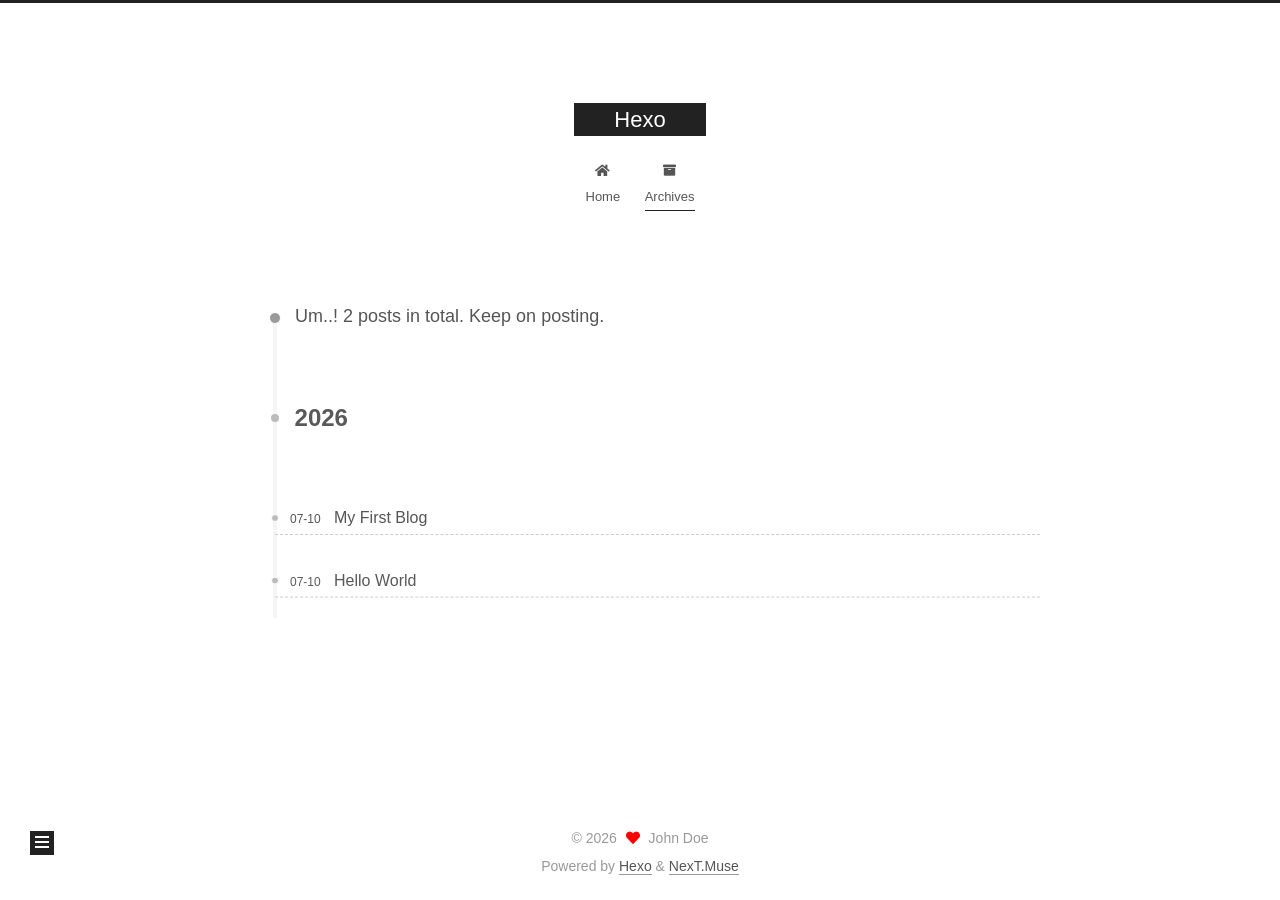
==== archives/index.html @ d8f63d4c "Site updated: 2026-07-10 16:21:48" ====
<!DOCTYPE html>
<html lang="en">
<head>
  <meta charset="UTF-8">
<meta name="viewport" content="width=device-width, initial-scale=1, maximum-scale=2">
<meta name="theme-color" content="#222">
<meta name="generator" content="Hexo 7.3.0">
  <link rel="apple-touch-icon" sizes="180x180" href="/images/apple-touch-icon-next.png">
  <link rel="icon" type="image/png" sizes="32x32" href="/images/favicon-32x32-next.png">
  <link rel="icon" type="image/png" sizes="16x16" href="/images/favicon-16x16-next.png">
  <link rel="mask-icon" href="/images/logo.svg" color="#222">

<link rel="stylesheet" href="/css/main.css">


<link rel="stylesheet" href="/lib/font-awesome/css/all.min.css">

<script id="hexo-configurations">
    var NexT = window.NexT || {};
    var CONFIG = {"hostname":"example.com","root":"/","scheme":"Muse","version":"7.8.0","exturl":false,"sidebar":{"position":"left","display":"post","padding":18,"offset":12,"onmobile":false},"copycode":{"enable":false,"show_result":false,"style":null},"back2top":{"enable":true,"sidebar":false,"scrollpercent":false},"bookmark":{"enable":false,"color":"#222","save":"auto"},"fancybox":false,"mediumzoom":false,"lazyload":false,"pangu":false,"comments":{"style":"tabs","active":null,"storage":true,"lazyload":false,"nav":null},"algolia":{"hits":{"per_page":10},"labels":{"input_placeholder":"Search for Posts","hits_empty":"We didn't find any results for the search: ${query}","hits_stats":"${hits} results found in ${time} ms"}},"localsearch":{"enable":false,"trigger":"auto","top_n_per_article":1,"unescape":false,"preload":false},"motion":{"enable":true,"async":false,"transition":{"post_block":"fadeIn","post_header":"slideDownIn","post_body":"slideDownIn","coll_header":"slideLeftIn","sidebar":"slideUpIn"}}};
  </script>

  <meta property="og:type" content="website">
<meta property="og:title" content="Hexo">
<meta property="og:url" content="http://example.com/archives/index.html">
<meta property="og:site_name" content="Hexo">
<meta property="og:locale" content="en_US">
<meta property="article:author" content="John Doe">
<meta name="twitter:card" content="summary">

<link rel="canonical" href="http://example.com/archives/">


<script id="page-configurations">
  // https://hexo.io/docs/variables.html
  CONFIG.page = {
    sidebar: "",
    isHome : false,
    isPost : false,
    lang   : 'en'
  };
</script>

  <title>Archive | Hexo</title>
  






  <noscript>
  <style>
  .use-motion .brand,
  .use-motion .menu-item,
  .sidebar-inner,
  .use-motion .post-block,
  .use-motion .pagination,
  .use-motion .comments,
  .use-motion .post-header,
  .use-motion .post-body,
  .use-motion .collection-header { opacity: initial; }

  .use-motion .site-title,
  .use-motion .site-subtitle {
    opacity: initial;
    top: initial;
  }

  .use-motion .logo-line-before i { left: initial; }
  .use-motion .logo-line-after i { right: initial; }
  </style>
</noscript>

</head>

<body itemscope itemtype="http://schema.org/WebPage">
  <div class="container use-motion">
    <div class="headband"></div>

    <header class="header" itemscope itemtype="http://schema.org/WPHeader">
      <div class="header-inner"><div class="site-brand-container">
  <div class="site-nav-toggle">
    <div class="toggle" aria-label="Toggle navigation bar">
      <span class="toggle-line toggle-line-first"></span>
      <span class="toggle-line toggle-line-middle"></span>
      <span class="toggle-line toggle-line-last"></span>
    </div>
  </div>

  <div class="site-meta">

    <a href="/" class="brand" rel="start">
      <span class="logo-line-before"><i></i></span>
      <h1 class="site-title">Hexo</h1>
      <span class="logo-line-after"><i></i></span>
    </a>
  </div>

  <div class="site-nav-right">
    <div class="toggle popup-trigger">
    </div>
  </div>
</div>




<nav class="site-nav">
  <ul id="menu" class="main-menu menu">
        <li class="menu-item menu-item-home">

    <a href="/" rel="section"><i class="fa fa-home fa-fw"></i>Home</a>

  </li>
        <li class="menu-item menu-item-archives">

    <a href="/archives/" rel="section"><i class="fa fa-archive fa-fw"></i>Archives</a>

  </li>
  </ul>
</nav>




</div>
    </header>

    
  <div class="back-to-top">
    <i class="fa fa-arrow-up"></i>
    <span>0%</span>
  </div>


    <main class="main">
      <div class="main-inner">
        <div class="content-wrap">
          

          <div class="content archive">
            

  
  
  
  <div class="post-block">
    <div class="posts-collapse">
      <div class="collection-title">
        <span class="collection-header">Um..! 2 posts in total. Keep on posting.</span>
      </div>

      
    <div class="collection-year">
      <span class="collection-header">2026</span>
    </div>

  <article itemscope itemtype="http://schema.org/Article">
    <header class="post-header">

      <div class="post-meta">
        <time itemprop="dateCreated"
              datetime="2026-07-10T14:31:11+08:00"
              content="2026-07-10">
          07-10
        </time>
      </div>

      <div class="post-title">
          <a class="post-title-link" href="/2026/07/10/%E6%88%91%E7%9A%84%E7%AC%AC%E4%B8%80%E7%AF%87%E5%8D%9A%E5%AE%A2/" itemprop="url">
            <span itemprop="name">My First Blog</span>
          </a>
      </div>

    </header>
  </article>

  <article itemscope itemtype="http://schema.org/Article">
    <header class="post-header">

      <div class="post-meta">
        <time itemprop="dateCreated"
              datetime="2026-07-10T14:24:10+08:00"
              content="2026-07-10">
          07-10
        </time>
      </div>

      <div class="post-title">
          <a class="post-title-link" href="/2026/07/10/hello-world/" itemprop="url">
            <span itemprop="name">Hello World</span>
          </a>
      </div>

    </header>
  </article>


    </div>
  </div>
  
  
  

  



          </div>
          

<script>
  window.addEventListener('tabs:register', () => {
    let { activeClass } = CONFIG.comments;
    if (CONFIG.comments.storage) {
      activeClass = localStorage.getItem('comments_active') || activeClass;
    }
    if (activeClass) {
      let activeTab = document.querySelector(`a[href="#comment-${activeClass}"]`);
      if (activeTab) {
        activeTab.click();
      }
    }
  });
  if (CONFIG.comments.storage) {
    window.addEventListener('tabs:click', event => {
      if (!event.target.matches('.tabs-comment .tab-content .tab-pane')) return;
      let commentClass = event.target.classList[1];
      localStorage.setItem('comments_active', commentClass);
    });
  }
</script>

        </div>
          
  
  <div class="toggle sidebar-toggle">
    <span class="toggle-line toggle-line-first"></span>
    <span class="toggle-line toggle-line-middle"></span>
    <span class="toggle-line toggle-line-last"></span>
  </div>

  <aside class="sidebar">
    <div class="sidebar-inner">

      <ul class="sidebar-nav motion-element">
        <li class="sidebar-nav-toc">
          Table of Contents
        </li>
        <li class="sidebar-nav-overview">
          Overview
        </li>
      </ul>

      <!--noindex-->
      <div class="post-toc-wrap sidebar-panel">
      </div>
      <!--/noindex-->

      <div class="site-overview-wrap sidebar-panel">
        <div class="site-author motion-element" itemprop="author" itemscope itemtype="http://schema.org/Person">
  <p class="site-author-name" itemprop="name">John Doe</p>
  <div class="site-description" itemprop="description"></div>
</div>
<div class="site-state-wrap motion-element">
  <nav class="site-state">
      <div class="site-state-item site-state-posts">
          <a href="/archives/">
        
          <span class="site-state-item-count">2</span>
          <span class="site-state-item-name">posts</span>
        </a>
      </div>
      <div class="site-state-item site-state-tags">
        <span class="site-state-item-count">1</span>
        <span class="site-state-item-name">tags</span>
      </div>
  </nav>
</div>



      </div>

    </div>
  </aside>
  <div id="sidebar-dimmer"></div>


      </div>
    </main>

    <footer class="footer">
      <div class="footer-inner">
        

        

<div class="copyright">
  
  &copy; 
  <span itemprop="copyrightYear">2026</span>
  <span class="with-love">
    <i class="fa fa-heart"></i>
  </span>
  <span class="author" itemprop="copyrightHolder">John Doe</span>
</div>
  <div class="powered-by">Powered by <a href="https://hexo.io/" class="theme-link" rel="noopener" target="_blank">Hexo</a> & <a href="https://muse.theme-next.org/" class="theme-link" rel="noopener" target="_blank">NexT.Muse</a>
  </div>

        








      </div>
    </footer>
  </div>

  
  <script src="/lib/anime.min.js"></script>
  <script src="/lib/velocity/velocity.min.js"></script>
  <script src="/lib/velocity/velocity.ui.min.js"></script>

<script src="/js/utils.js"></script>

<script src="/js/motion.js"></script>


<script src="/js/schemes/muse.js"></script>


<script src="/js/next-boot.js"></script>




  















  

  

</body>
</html>
---- css/main.css ----
:root {
  --body-bg-color: #fff;
  --content-bg-color: #fff;
  --card-bg-color: #f5f5f5;
  --text-color: #555;
  --blockquote-color: #666;
  --link-color: #555;
  --link-hover-color: #222;
  --brand-color: #fff;
  --brand-hover-color: #fff;
  --table-row-odd-bg-color: #f9f9f9;
  --table-row-hover-bg-color: #f5f5f5;
  --menu-item-bg-color: #f5f5f5;
  --btn-default-bg: #222;
  --btn-default-color: #fff;
  --btn-default-border-color: #222;
  --btn-default-hover-bg: #fff;
  --btn-default-hover-color: #222;
  --btn-default-hover-border-color: #222;
}
html {
  line-height: 1.15; /* 1 */
  -webkit-text-size-adjust: 100%; /* 2 */
}
body {
  margin: 0;
}
main {
  display: block;
}
h1 {
  font-size: 2em;
  margin: 0.67em 0;
}
hr {
  box-sizing: content-box; /* 1 */
  height: 0; /* 1 */
  overflow: visible; /* 2 */
}
pre {
  font-family: monospace, monospace; /* 1 */
  font-size: 1em; /* 2 */
}
a {
  background: transparent;
}
abbr[title] {
  border-bottom: none; /* 1 */
  text-decoration: underline; /* 2 */
  text-decoration: underline dotted; /* 2 */
}
b,
strong {
  font-weight: bolder;
}
code,
kbd,
samp {
  font-family: monospace, monospace; /* 1 */
  font-size: 1em; /* 2 */
}
small {
  font-size: 80%;
}
sub,
sup {
  font-size: 75%;
  line-height: 0;
  position: relative;
  vertical-align: baseline;
}
sub {
  bottom: -0.25em;
}
sup {
  top: -0.5em;
}
img {
  border-style: none;
}
button,
input,
optgroup,
select,
textarea {
  font-family: inherit; /* 1 */
  font-size: 100%; /* 1 */
  line-height: 1.15; /* 1 */
  margin: 0; /* 2 */
}
button,
input {
/* 1 */
  overflow: visible;
}
button,
select {
/* 1 */
  text-transform: none;
}
button,
[type='button'],
[type='reset'],
[type='submit'] {
  -webkit-appearance: button;
}
button::-moz-focus-inner,
[type='button']::-moz-focus-inner,
[type='reset']::-moz-focus-inner,
[type='submit']::-moz-focus-inner {
  border-style: none;
  padding: 0;
}
button:-moz-focusring,
[type='button']:-moz-focusring,
[type='reset']:-moz-focusring,
[type='submit']:-moz-focusring {
  outline: 1px dotted ButtonText;
}
fieldset {
  padding: 0.35em 0.75em 0.625em;
}
legend {
  box-sizing: border-box; /* 1 */
  color: inherit; /* 2 */
  display: table; /* 1 */
  max-width: 100%; /* 1 */
  padding: 0; /* 3 */
  white-space: normal; /* 1 */
}
progress {
  vertical-align: baseline;
}
textarea {
  overflow: auto;
}
[type='checkbox'],
[type='radio'] {
  box-sizing: border-box; /* 1 */
  padding: 0; /* 2 */
}
[type='number']::-webkit-inner-spin-button,
[type='number']::-webkit-outer-spin-button {
  height: auto;
}
[type='search'] {
  outline-offset: -2px; /* 2 */
  -webkit-appearance: textfield; /* 1 */
}
[type='search']::-webkit-search-decoration {
  -webkit-appearance: none;
}
::-webkit-file-upload-button {
  font: inherit; /* 2 */
  -webkit-appearance: button; /* 1 */
}
details {
  display: block;
}
summary {
  display: list-item;
}
template {
  display: none;
}
[hidden] {
  display: none;
}
::selection {
  background: #262a30;
  color: #eee;
}
html,
body {
  height: 100%;
}
body {
  background: var(--body-bg-color);
  color: var(--text-color);
  font-family: 'Lato', "PingFang SC", "Microsoft YaHei", sans-serif;
  font-size: 1em;
  line-height: 2;
}
@media (max-width: 991px) {
  body {
    padding-left: 0 !important;
    padding-right: 0 !important;
  }
}
h1,
h2,
h3,
h4,
h5,
h6 {
  font-family: 'Lato', "PingFang SC", "Microsoft YaHei", sans-serif;
  font-weight: bold;
  line-height: 1.5;
  margin: 20px 0 15px;
}
h1 {
  font-size: 1.5em;
}
h2 {
  font-size: 1.375em;
}
h3 {
  font-size: 1.25em;
}
h4 {
  font-size: 1.125em;
}
h5 {
  font-size: 1em;
}
h6 {
  font-size: 0.875em;
}
p {
  margin: 0 0 20px 0;
}
a,
span.exturl {
  border-bottom: 1px solid #999;
  color: var(--link-color);
  outline: 0;
  text-decoration: none;
  overflow-wrap: break-word;
  word-wrap: break-word;
  cursor: pointer;
}
a:hover,
span.exturl:hover {
  border-bottom-color: var(--link-hover-color);
  color: var(--link-hover-color);
}
iframe,
img,
video {
  display: block;
  margin-left: auto;
  margin-right: auto;
  max-width: 100%;
}
hr {
  background-image: repeating-linear-gradient(-45deg, #ddd, #ddd 4px, transparent 4px, transparent 8px);
  border: 0;
  height: 3px;
  margin: 40px 0;
}
blockquote {
  border-left: 4px solid #ddd;
  color: var(--blockquote-color);
  margin: 0;
  padding: 0 15px;
}
blockquote cite::before {
  content: '-';
  padding: 0 5px;
}
dt {
  font-weight: bold;
}
dd {
  margin: 0;
  padding: 0;
}
kbd {
  background-color: #f5f5f5;
  background-image: linear-gradient(#eee, #fff, #eee);
  border: 1px solid #ccc;
  border-radius: 0.2em;
  box-shadow: 0.1em 0.1em 0.2em rgba(0,0,0,0.1);
  color: #555;
  font-family: inherit;
  padding: 0.1em 0.3em;
  white-space: nowrap;
}
.table-container {
  overflow: auto;
}
table {
  border-collapse: collapse;
  border-spacing: 0;
  font-size: 0.875em;
  margin: 0 0 20px 0;
  width: 100%;
}
tbody tr:nth-of-type(odd) {
  background: var(--table-row-odd-bg-color);
}
tbody tr:hover {
  background: var(--table-row-hover-bg-color);
}
caption,
th,
td {
  font-weight: normal;
  padding: 8px;
  vertical-align: middle;
}
th,
td {
  border: 1px solid #ddd;
  border-bottom: 3px solid #ddd;
}
th {
  font-weight: 700;
  padding-bottom: 10px;
}
td {
  border-bottom-width: 1px;
}
.btn {
  background: var(--btn-default-bg);
  border: 2px solid var(--btn-default-border-color);
  border-radius: 0;
  color: var(--btn-default-color);
  display: inline-block;
  font-size: 0.875em;
  line-height: 2;
  padding: 0 20px;
  text-decoration: none;
  transition-property: background-color;
  transition-delay: 0s;
  transition-duration: 0.2s;
  transition-timing-function: ease-in-out;
}
.btn:hover {
  background: var(--btn-default-hover-bg);
  border-color: var(--btn-default-hover-border-color);
  color: var(--btn-default-hover-color);
}
.btn + .btn {
  margin: 0 0 8px 8px;
}
.btn .fa-fw {
  text-align: left;
  width: 1.285714285714286em;
}
.toggle {
  line-height: 0;
}
.toggle .toggle-line {
  background: #fff;
  display: inline-block;
  height: 2px;
  left: 0;
  position: relative;
  top: 0;
  transition: all 0.4s;
  vertical-align: top;
  width: 100%;
}
.toggle .toggle-line:not(:first-child) {
  margin-top: 3px;
}
.toggle.toggle-arrow .toggle-line-first {
  left: 50%;
  top: 2px;
  transform: rotate(45deg);
  width: 50%;
}
.toggle.toggle-arrow .toggle-line-middle {
  left: 2px;
  width: 90%;
}
.toggle.toggle-arrow .toggle-line-last {
  left: 50%;
  top: -2px;
  transform: rotate(-45deg);
  width: 50%;
}
.toggle.toggle-close .toggle-line-first {
  transform: rotate(-45deg);
  top: 5px;
}
.toggle.toggle-close .toggle-line-middle {
  opacity: 0;
}
.toggle.toggle-close .toggle-line-last {
  transform: rotate(45deg);
  top: -5px;
}
.highlight,
pre {
  background: #f7f7f7;
  color: #4d4d4c;
  line-height: 1.6;
  margin: 0 auto 20px;
}
pre,
code {
  font-family: consolas, Menlo, monospace, "PingFang SC", "Microsoft YaHei";
}
code {
  background: #eee;
  border-radius: 3px;
  color: #555;
  padding: 2px 4px;
  overflow-wrap: break-word;
  word-wrap: break-word;
}
.highlight *::selection {
  background: #d6d6d6;
}
.highlight pre {
  border: 0;
  margin: 0;
  padding: 10px 0;
}
.highlight table {
  border: 0;
  margin: 0;
  width: auto;
}
.highlight td {
  border: 0;
  padding: 0;
}
.highlight figcaption {
  background: #eff2f3;
  color: #4d4d4c;
  display: flex;
  font-size: 0.875em;
  justify-content: space-between;
  line-height: 1.2;
  padding: 0.5em;
}
.highlight figcaption a {
  color: #4d4d4c;
}
.highlight figcaption a:hover {
  border-bottom-color: #4d4d4c;
}
.highlight .gutter {
  -moz-user-select: none;
  -ms-user-select: none;
  -webkit-user-select: none;
  user-select: none;
}
.highlight .gutter pre {
  background: #eff2f3;
  color: #869194;
  padding-left: 10px;
  padding-right: 10px;
  text-align: right;
}
.highlight .code pre {
  background: #f7f7f7;
  padding-left: 10px;
  width: 100%;
}
.gist table {
  width: auto;
}
.gist table td {
  border: 0;
}
pre {
  overflow: auto;
  padding: 10px;
}
pre code {
  background: none;
  color: #4d4d4c;
  font-size: 0.875em;
  padding: 0;
  text-shadow: none;
}
pre .deletion {
  background: #fdd;
}
pre .addition {
  background: #dfd;
}
pre .meta {
  color: #eab700;
  -moz-user-select: none;
  -ms-user-select: none;
  -webkit-user-select: none;
  user-select: none;
}
pre .comment {
  color: #8e908c;
}
pre .variable,
pre .attribute,
pre .tag,
pre .name,
pre .regexp,
pre .ruby .constant,
pre .xml .tag .title,
pre .xml .pi,
pre .xml .doctype,
pre .html .doctype,
pre .css .id,
pre .css .class,
pre .css .pseudo {
  color: #c82829;
}
pre .number,
pre .preprocessor,
pre .built_in,
pre .builtin-name,
pre .literal,
pre .params,
pre .constant,
pre .command {
  color: #f5871f;
}
pre .ruby .class .title,
pre .css .rules .attribute,
pre .string,
pre .symbol,
pre .value,
pre .inheritance,
pre .header,
pre .ruby .symbol,
pre .xml .cdata,
pre .special,
pre .formula {
  color: #718c00;
}
pre .title,
pre .css .hexcolor {
  color: #3e999f;
}
pre .function,
pre .python .decorator,
pre .python .title,
pre .ruby .function .title,
pre .ruby .title .keyword,
pre .perl .sub,
pre .javascript .title,
pre .coffeescript .title {
  color: #4271ae;
}
pre .keyword,
pre .javascript .function {
  color: #8959a8;
}
.blockquote-center {
  border-left: none;
  margin: 40px 0;
  padding: 0;
  position: relative;
  text-align: center;
}
.blockquote-center .fa {
  display: block;
  opacity: 0.6;
  position: absolute;
  width: 100%;
}
.blockquote-center .fa-quote-left {
  border-top: 1px solid #ccc;
  text-align: left;
  top: -20px;
}
.blockquote-center .fa-quote-right {
  border-bottom: 1px solid #ccc;
  text-align: right;
  bottom: -20px;
}
.blockquote-center p,
.blockquote-center div {
  text-align: center;
}
.post-body .group-picture img {
  margin: 0 auto;
  padding: 0 3px;
}
.group-picture-row {
  margin-bottom: 6px;
  overflow: hidden;
}
.group-picture-column {
  float: left;
  margin-bottom: 10px;
}
.post-body .label {
  color: #555;
  display: inline;
  padding: 0 2px;
}
.post-body .label.default {
  background: #f0f0f0;
}
.post-body .label.primary {
  background: #efe6f7;
}
.post-body .label.info {
  background: #e5f2f8;
}
.post-body .label.success {
  background: #e7f4e9;
}
.post-body .label.warning {
  background: #fcf6e1;
}
.post-body .label.danger {
  background: #fae8eb;
}
.post-body .tabs {
  margin-bottom: 20px;
}
.post-body .tabs,
.tabs-comment {
  display: block;
  padding-top: 10px;
  position: relative;
}
.post-body .tabs ul.nav-tabs,
.tabs-comment ul.nav-tabs {
  display: flex;
  flex-wrap: wrap;
  margin: 0;
  margin-bottom: -1px;
  padding: 0;
}
@media (max-width: 413px) {
  .post-body .tabs ul.nav-tabs,
  .tabs-comment ul.nav-tabs {
    display: block;
    margin-bottom: 5px;
  }
}
.post-body .tabs ul.nav-tabs li.tab,
.tabs-comment ul.nav-tabs li.tab {
  border-bottom: 1px solid #ddd;
  border-left: 1px solid transparent;
  border-right: 1px solid transparent;
  border-top: 3px solid transparent;
  flex-grow: 1;
  list-style-type: none;
  border-radius: 0 0 0 0;
}
@media (max-width: 413px) {
  .post-body .tabs ul.nav-tabs li.tab,
  .tabs-comment ul.nav-tabs li.tab {
    border-bottom: 1px solid transparent;
    border-left: 3px solid transparent;
    border-right: 1px solid transparent;
    border-top: 1px solid transparent;
  }
}
@media (max-width: 413px) {
  .post-body .tabs ul.nav-tabs li.tab,
  .tabs-comment ul.nav-tabs li.tab {
    border-radius: 0;
  }
}
.post-body .tabs ul.nav-tabs li.tab a,
.tabs-comment ul.nav-tabs li.tab a {
  border-bottom: initial;
  display: block;
  line-height: 1.8;
  outline: 0;
  padding: 0.25em 0.75em;
  text-align: center;
  transition-delay: 0s;
  transition-duration: 0.2s;
  transition-timing-function: ease-out;
}
.post-body .tabs ul.nav-tabs li.tab a i,
.tabs-comment ul.nav-tabs li.tab a i {
  width: 1.285714285714286em;
}
.post-body .tabs ul.nav-tabs li.tab.active,
.tabs-comment ul.nav-tabs li.tab.active {
  border-bottom: 1px solid transparent;
  border-left: 1px solid #ddd;
  border-right: 1px solid #ddd;
  border-top: 3px solid #fc6423;
}
@media (max-width: 413px) {
  .post-body .tabs ul.nav-tabs li.tab.active,
  .tabs-comment ul.nav-tabs li.tab.active {
    border-bottom: 1px solid #ddd;
    border-left: 3px solid #fc6423;
    border-right: 1px solid #ddd;
    border-top: 1px solid #ddd;
  }
}
.post-body .tabs ul.nav-tabs li.tab.active a,
.tabs-comment ul.nav-tabs li.tab.active a {
  color: var(--link-color);
  cursor: default;
}
.post-body .tabs .tab-content .tab-pane,
.tabs-comment .tab-content .tab-pane {
  border: 1px solid #ddd;
  border-top: 0;
  padding: 20px 20px 0 20px;
  border-radius: 0;
}
.post-body .tabs .tab-content .tab-pane:not(.active),
.tabs-comment .tab-content .tab-pane:not(.active) {
  display: none;
}
.post-body .tabs .tab-content .tab-pane.active,
.tabs-comment .tab-content .tab-pane.active {
  display: block;
}
.post-body .tabs .tab-content .tab-pane.active:nth-of-type(1),
.tabs-comment .tab-content .tab-pane.active:nth-of-type(1) {
  border-radius: 0 0 0 0;
}
@media (max-width: 413px) {
  .post-body .tabs .tab-content .tab-pane.active:nth-of-type(1),
  .tabs-comment .tab-content .tab-pane.active:nth-of-type(1) {
    border-radius: 0;
  }
}
.post-body .note {
  border-radius: 3px;
  margin-bottom: 20px;
  padding: 1em;
  position: relative;
  border: 1px solid #eee;
  border-left-width: 5px;
}
.post-body .note h2,
.post-body .note h3,
.post-body .note h4,
.post-body .note h5,
.post-body .note h6 {
  margin-top: 0;
  border-bottom: initial;
  margin-bottom: 0;
  padding-top: 0;
}
.post-body .note p:first-child,
.post-body .note ul:first-child,
.post-body .note ol:first-child,
.post-body .note table:first-child,
.post-body .note pre:first-child,
.post-body .note blockquote:first-child,
.post-body .note img:first-child {
  margin-top: 0;
}
.post-body .note p:last-child,
.post-body .note ul:last-child,
.post-body .note ol:last-child,
.post-body .note table:last-child,
.post-body .note pre:last-child,
.post-body .note blockquote:last-child,
.post-body .note img:last-child {
  margin-bottom: 0;
}
.post-body .note.default {
  border-left-color: #777;
}
.post-body .note.default h2,
.post-body .note.default h3,
.post-body .note.default h4,
.post-body .note.default h5,
.post-body .note.default h6 {
  color: #777;
}
.post-body .note.primary {
  border-left-color: #6f42c1;
}
.post-body .note.primary h2,
.post-body .note.primary h3,
.post-body .note.primary h4,
.post-body .note.primary h5,
.post-body .note.primary h6 {
  color: #6f42c1;
}
.post-body .note.info {
  border-left-color: #428bca;
}
.post-body .note.info h2,
.post-body .note.info h3,
.post-body .note.info h4,
.post-body .note.info h5,
.post-body .note.info h6 {
  color: #428bca;
}
.post-body .note.success {
  border-left-color: #5cb85c;
}
.post-body .note.success h2,
.post-body .note.success h3,
.post-body .note.success h4,
.post-body .note.success h5,
.post-body .note.success h6 {
  color: #5cb85c;
}
.post-body .note.warning {
  border-left-color: #f0ad4e;
}
.post-body .note.warning h2,
.post-body .note.warning h3,
.post-body .note.warning h4,
.post-body .note.warning h5,
.post-body .note.warning h6 {
  color: #f0ad4e;
}
.post-body .note.danger {
  border-left-color: #d9534f;
}
.post-body .note.danger h2,
.post-body .note.danger h3,
.post-body .note.danger h4,
.post-body .note.danger h5,
.post-body .note.danger h6 {
  color: #d9534f;
}
.pagination .prev,
.pagination .next,
.pagination .page-number,
.pagination .space {
  display: inline-block;
  margin: 0 10px;
  padding: 0 11px;
  position: relative;
  top: -1px;
}
@media (max-width: 767px) {
  .pagination .prev,
  .pagination .next,
  .pagination .page-number,
  .pagination .space {
    margin: 0 5px;
  }
}
.pagination {
  border-top: 1px solid #eee;
  margin: 120px 0 0;
  text-align: center;
}
.pagination .prev,
.pagination .next,
.pagination .page-number {
  border-bottom: 0;
  border-top: 1px solid #eee;
  transition-property: border-color;
  transition-delay: 0s;
  transition-duration: 0.2s;
  transition-timing-function: ease-in-out;
}
.pagination .prev:hover,
.pagination .next:hover,
.pagination .page-number:hover {
  border-top-color: #222;
}
.pagination .space {
  margin: 0;
  padding: 0;
}
.pagination .prev {
  margin-left: 0;
}
.pagination .next {
  margin-right: 0;
}
.pagination .page-number.current {
  background: #ccc;
  border-top-color: #ccc;
  color: #fff;
}
@media (max-width: 767px) {
  .pagination {
    border-top: none;
  }
  .pagination .prev,
  .pagination .next,
  .pagination .page-number {
    border-bottom: 1px solid #eee;
    border-top: 0;
    margin-bottom: 10px;
    padding: 0 10px;
  }
  .pagination .prev:hover,
  .pagination .next:hover,
  .pagination .page-number:hover {
    border-bottom-color: #222;
  }
}
.comments {
  margin-top: 60px;
  overflow: hidden;
}
.comment-button-group {
  display: flex;
  flex-wrap: wrap-reverse;
  justify-content: center;
  margin: 1em 0;
}
.comment-button-group .comment-button {
  margin: 0.1em 0.2em;
}
.comment-button-group .comment-button.active {
  background: var(--btn-default-hover-bg);
  border-color: var(--btn-default-hover-border-color);
  color: var(--btn-default-hover-color);
}
.comment-position {
  display: none;
}
.comment-position.active {
  display: block;
}
.tabs-comment {
  background: var(--content-bg-color);
  margin-top: 4em;
  padding-top: 0;
}
.tabs-comment .comments {
  border: 0;
  box-shadow: none;
  margin-top: 0;
  padding-top: 0;
}
.container {
  min-height: 100%;
  position: relative;
}
.main-inner {
  margin: 0 auto;
  width: 700px;
}
@media (min-width: 1200px) {
  .main-inner {
    width: 800px;
  }
}
@media (min-width: 1600px) {
  .main-inner {
    width: 900px;
  }
}
@media (max-width: 767px) {
  .content-wrap {
    padding: 0 20px;
  }
}
.header {
  background: transparent;
}
.header-inner {
  margin: 0 auto;
  width: 700px;
}
@media (min-width: 1200px) {
  .header-inner {
    width: 800px;
  }
}
@media (min-width: 1600px) {
  .header-inner {
    width: 900px;
  }
}
.site-brand-container {
  display: flex;
  flex-shrink: 0;
  padding: 0 10px;
}
.headband {
  background: #222;
  height: 3px;
}
.site-meta {
  flex-grow: 1;
  text-align: center;
}
@media (max-width: 767px) {
  .site-meta {
    text-align: center;
  }
}
.brand {
  border-bottom: none;
  color: var(--brand-color);
  display: inline-block;
  line-height: 1.375em;
  padding: 0 40px;
  position: relative;
}
.brand:hover {
  color: var(--brand-hover-color);
}
.site-title {
  font-family: 'Lato', "PingFang SC", "Microsoft YaHei", sans-serif;
  font-size: 1.375em;
  font-weight: normal;
  margin: 0;
}
.site-subtitle {
  color: #999;
  font-size: 0.8125em;
  margin: 10px 0;
}
.use-motion .brand {
  opacity: 0;
}
.use-motion .site-title,
.use-motion .site-subtitle,
.use-motion .custom-logo-image {
  opacity: 0;
  position: relative;
  top: -10px;
}
.site-nav-toggle,
.site-nav-right {
  display: none;
}
@media (max-width: 767px) {
  .site-nav-toggle,
  .site-nav-right {
    display: flex;
    flex-direction: column;
    justify-content: center;
  }
}
.site-nav-toggle .toggle,
.site-nav-right .toggle {
  color: var(--text-color);
  padding: 10px;
  width: 22px;
}
.site-nav-toggle .toggle .toggle-line,
.site-nav-right .toggle .toggle-line {
  background: var(--text-color);
  border-radius: 1px;
}
.site-nav {
  display: block;
}
@media (max-width: 767px) {
  .site-nav {
    clear: both;
    display: none;
  }
}
.site-nav.site-nav-on {
  display: block;
}
.menu {
  margin-top: 20px;
  padding-left: 0;
  text-align: center;
}
.menu-item {
  display: inline-block;
  list-style: none;
  margin: 0 10px;
}
@media (max-width: 767px) {
  .menu-item {
    display: block;
    margin-top: 10px;
  }
  .menu-item.menu-item-search {
    display: none;
  }
}
.menu-item a,
.menu-item span.exturl {
  border-bottom: 0;
  display: block;
  font-size: 0.8125em;
  transition-property: border-color;
  transition-delay: 0s;
  transition-duration: 0.2s;
  transition-timing-function: ease-in-out;
}
@media (hover: none) {
  .menu-item a:hover,
  .menu-item span.exturl:hover {
    border-bottom-color: transparent !important;
  }
}
.menu-item .fa,
.menu-item .fab,
.menu-item .far,
.menu-item .fas {
  margin-right: 8px;
}
.menu-item .badge {
  display: inline-block;
  font-weight: bold;
  line-height: 1;
  margin-left: 0.35em;
  margin-top: 0.35em;
  text-align: center;
  white-space: nowrap;
}
@media (max-width: 767px) {
  .menu-item .badge {
    float: right;
    margin-left: 0;
  }
}
.menu-item-active a,
.menu .menu-item a:hover,
.menu .menu-item span.exturl:hover {
  background: var(--menu-item-bg-color);
}
.use-motion .menu-item {
  opacity: 0;
}
.sidebar {
  background: #222;
  bottom: 0;
  box-shadow: inset 0 2px 6px #000;
  position: fixed;
  top: 0;
}
@media (max-width: 991px) {
  .sidebar {
    display: none;
  }
}
.sidebar-inner {
  color: #999;
  padding: 18px 10px;
  text-align: center;
}
.cc-license {
  margin-top: 10px;
  text-align: center;
}
.cc-license .cc-opacity {
  border-bottom: none;
  opacity: 0.7;
}
.cc-license .cc-opacity:hover {
  opacity: 0.9;
}
.cc-license img {
  display: inline-block;
}
.site-author-image {
  border: 2px solid #333;
  display: block;
  margin: 0 auto;
  max-width: 96px;
  padding: 2px;
}
.site-author-name {
  color: #f5f5f5;
  font-weight: normal;
  margin: 5px 0 0;
  text-align: center;
}
.site-description {
  color: #999;
  font-size: 1em;
  margin-top: 5px;
  text-align: center;
}
.links-of-author {
  margin-top: 15px;
}
.links-of-author a,
.links-of-author span.exturl {
  border-bottom-color: #555;
  display: inline-block;
  font-size: 0.8125em;
  margin-bottom: 10px;
  margin-right: 10px;
  vertical-align: middle;
}
.links-of-author a::before,
.links-of-author span.exturl::before {
  background: #acffdd;
  border-radius: 50%;
  content: ' ';
  display: inline-block;
  height: 4px;
  margin-right: 3px;
  vertical-align: middle;
  width: 4px;
}
.sidebar-button {
  margin-top: 15px;
}
.sidebar-button a {
  border: 1px solid #fc6423;
  border-radius: 4px;
  color: #fc6423;
  display: inline-block;
  padding: 0 15px;
}
.sidebar-button a .fa,
.sidebar-button a .fab,
.sidebar-button a .far,
.sidebar-button a .fas {
  margin-right: 5px;
}
.sidebar-button a:hover {
  background: #fc6423;
  border: 1px solid #fc6423;
  color: #fff;
}
.sidebar-button a:hover .fa,
.sidebar-button a:hover .fab,
.sidebar-button a:hover .far,
.sidebar-button a:hover .fas {
  color: #fff;
}
.links-of-blogroll {
  font-size: 0.8125em;
  margin-top: 10px;
}
.links-of-blogroll-title {
  font-size: 0.875em;
  font-weight: 600;
  margin-top: 0;
}
.links-of-blogroll-list {
  list-style: none;
  margin: 0;
  padding: 0;
}
#sidebar-dimmer {
  display: none;
}
@media (max-width: 767px) {
  #sidebar-dimmer {
    background: #000;
    display: block;
    height: 100%;
    left: 100%;
    opacity: 0;
    position: fixed;
    top: 0;
    width: 100%;
    z-index: 1100;
  }
  .sidebar-active + #sidebar-dimmer {
    opacity: 0.7;
    transform: translateX(-100%);
    transition: opacity 0.5s;
  }
}
.sidebar-nav {
  margin: 0;
  padding-bottom: 20px;
  padding-left: 0;
}
.sidebar-nav li {
  border-bottom: 1px solid transparent;
  color: #666;
  cursor: pointer;
  display: inline-block;
  font-size: 0.875em;
}
.sidebar-nav li.sidebar-nav-overview {
  margin-left: 10px;
}
.sidebar-nav li:hover {
  color: #f5f5f5;
}
.sidebar-nav .sidebar-nav-active {
  border-bottom-color: #87daff;
  color: #87daff;
}
.sidebar-nav .sidebar-nav-active:hover {
  color: #87daff;
}
.sidebar-panel {
  display: none;
  overflow-x: hidden;
  overflow-y: auto;
}
.sidebar-panel-active {
  display: block;
}
.sidebar-toggle {
  background: #222;
  bottom: 45px;
  cursor: pointer;
  height: 14px;
  left: 30px;
  padding: 5px;
  position: fixed;
  width: 14px;
  z-index: 1300;
}
@media (max-width: 991px) {
  .sidebar-toggle {
    left: 20px;
    opacity: 0.8;
    display: none;
  }
}
.sidebar-toggle:hover .toggle-line {
  background: #87daff;
}
.post-toc {
  font-size: 0.875em;
}
.post-toc ol {
  list-style: none;
  margin: 0;
  padding: 0 2px 5px 10px;
  text-align: left;
}
.post-toc ol > ol {
  padding-left: 0;
}
.post-toc ol a {
  transition-property: all;
  transition-delay: 0s;
  transition-duration: 0.2s;
  transition-timing-function: ease-in-out;
}
.post-toc .nav-item {
  line-height: 1.8;
  overflow: hidden;
  text-overflow: ellipsis;
  white-space: nowrap;
}
.post-toc .nav .nav-child {
  display: none;
}
.post-toc .nav .active > .nav-child {
  display: block;
}
.post-toc .nav .active-current > .nav-child {
  display: block;
}
.post-toc .nav .active-current > .nav-child > .nav-item {
  display: block;
}
.post-toc .nav .active > a {
  border-bottom-color: #87daff;
  color: #87daff;
}
.post-toc .nav .active-current > a {
  color: #87daff;
}
.post-toc .nav .active-current > a:hover {
  color: #87daff;
}
.site-state {
  display: flex;
  justify-content: center;
  line-height: 1.4;
  margin-top: 10px;
  overflow: hidden;
  text-align: center;
  white-space: nowrap;
}
.site-state-item {
  padding: 0 15px;
}
.site-state-item:not(:first-child) {
  border-left: 1px solid #333;
}
.site-state-item a {
  border-bottom: none;
}
.site-state-item-count {
  display: block;
  font-size: 1.25em;
  font-weight: 600;
  text-align: center;
}
.site-state-item-name {
  color: inherit;
  font-size: 0.875em;
}
.footer {
  color: #999;
  font-size: 0.875em;
  padding: 20px 0;
}
.footer.footer-fixed {
  bottom: 0;
  left: 0;
  position: absolute;
  right: 0;
}
.footer-inner {
  box-sizing: border-box;
  margin: 0 auto;
  text-align: center;
  width: 700px;
}
@media (min-width: 1200px) {
  .footer-inner {
    width: 800px;
  }
}
@media (min-width: 1600px) {
  .footer-inner {
    width: 900px;
  }
}
.languages {
  display: inline-block;
  font-size: 1.125em;
  position: relative;
}
.languages .lang-select-label span {
  margin: 0 0.5em;
}
.languages .lang-select {
  height: 100%;
  left: 0;
  opacity: 0;
  position: absolute;
  top: 0;
  width: 100%;
}
.with-love {
  color: #ff0000;
  display: inline-block;
  margin: 0 5px;
}
.powered-by,
.theme-info {
  display: inline-block;
}
@-moz-keyframes iconAnimate {
  0%, 100% {
    transform: scale(1);
  }
  10%, 30% {
    transform: scale(0.9);
  }
  20%, 40%, 60%, 80% {
    transform: scale(1.1);
  }
  50%, 70% {
    transform: scale(1.1);
  }
}
@-webkit-keyframes iconAnimate {
  0%, 100% {
    transform: scale(1);
  }
  10%, 30% {
    transform: scale(0.9);
  }
  20%, 40%, 60%, 80% {
    transform: scale(1.1);
  }
  50%, 70% {
    transform: scale(1.1);
  }
}
@-o-keyframes iconAnimate {
  0%, 100% {
    transform: scale(1);
  }
  10%, 30% {
    transform: scale(0.9);
  }
  20%, 40%, 60%, 80% {
    transform: scale(1.1);
  }
  50%, 70% {
    transform: scale(1.1);
  }
}
@keyframes iconAnimate {
  0%, 100% {
    transform: scale(1);
  }
  10%, 30% {
    transform: scale(0.9);
  }
  20%, 40%, 60%, 80% {
    transform: scale(1.1);
  }
  50%, 70% {
    transform: scale(1.1);
  }
}
.back-to-top {
  font-size: 12px;
  text-align: center;
  transition-delay: 0s;
  transition-duration: 0.2s;
  transition-timing-function: ease-in-out;
}
.back-to-top {
  background: #222;
  bottom: -100px;
  box-sizing: border-box;
  color: #fff;
  cursor: pointer;
  left: 30px;
  opacity: 1;
  padding: 0 6px;
  position: fixed;
  transition-property: bottom;
  z-index: 1300;
  width: 24px;
}
.back-to-top span {
  display: none;
}
.back-to-top:hover {
  color: #87daff;
}
.back-to-top.back-to-top-on {
  bottom: 19px;
}
@media (max-width: 991px) {
  .back-to-top {
    left: 20px;
    opacity: 0.8;
  }
}
.post-body {
  font-family: 'Lato', "PingFang SC", "Microsoft YaHei", sans-serif;
  overflow-wrap: break-word;
  word-wrap: break-word;
}
@media (min-width: 1200px) {
  .post-body {
    font-size: 1.125em;
  }
}
.post-body .exturl .fa {
  font-size: 0.875em;
  margin-left: 4px;
}
.post-body .image-caption,
.post-body .figure .caption {
  color: #999;
  font-size: 0.875em;
  font-weight: bold;
  line-height: 1;
  margin: -20px auto 15px;
  text-align: center;
}
.post-sticky-flag {
  display: inline-block;
  transform: rotate(30deg);
}
.post-button {
  margin-top: 40px;
  text-align: center;
}
.use-motion .post-block,
.use-motion .pagination,
.use-motion .comments {
  opacity: 0;
}
.use-motion .post-header {
  opacity: 0;
}
.use-motion .post-body {
  opacity: 0;
}
.use-motion .collection-header {
  opacity: 0;
}
.posts-collapse {
  margin-left: 35px;
  position: relative;
}
@media (max-width: 767px) {
  .posts-collapse {
    margin-left: 0px;
    margin-right: 0px;
  }
}
.posts-collapse .collection-title {
  font-size: 1.125em;
  position: relative;
}
.posts-collapse .collection-title::before {
  background: #999;
  border: 1px solid #fff;
  border-radius: 50%;
  content: ' ';
  height: 10px;
  left: 0;
  margin-left: -6px;
  margin-top: -4px;
  position: absolute;
  top: 50%;
  width: 10px;
}
.posts-collapse .collection-year {
  font-size: 1.5em;
  font-weight: bold;
  margin: 60px 0;
  position: relative;
}
.posts-collapse .collection-year::before {
  background: #bbb;
  border-radius: 50%;
  content: ' ';
  height: 8px;
  left: 0;
  margin-left: -4px;
  margin-top: -4px;
  position: absolute;
  top: 50%;
  width: 8px;
}
.posts-collapse .collection-header {
  display: block;
  margin: 0 0 0 20px;
}
.posts-collapse .collection-header small {
  color: #bbb;
  margin-left: 5px;
}
.posts-collapse .post-header {
  border-bottom: 1px dashed #ccc;
  margin: 30px 0;
  padding-left: 15px;
  position: relative;
  transition-property: border;
  transition-delay: 0s;
  transition-duration: 0.2s;
  transition-timing-function: ease-in-out;
}
.posts-collapse .post-header::before {
  background: #bbb;
  border: 1px solid #fff;
  border-radius: 50%;
  content: ' ';
  height: 6px;
  left: 0;
  margin-left: -4px;
  position: absolute;
  top: 0.75em;
  transition-property: background;
  width: 6px;
  transition-delay: 0s;
  transition-duration: 0.2s;
  transition-timing-function: ease-in-out;
}
.posts-collapse .post-header:hover {
  border-bottom-color: #666;
}
.posts-collapse .post-header:hover::before {
  background: #222;
}
.posts-collapse .post-meta {
  display: inline;
  font-size: 0.75em;
  margin-right: 10px;
}
.posts-collapse .post-title {
  display: inline;
}
.posts-collapse .post-title a,
.posts-collapse .post-title span.exturl {
  border-bottom: none;
  color: var(--link-color);
}
.posts-collapse .post-title .fa-external-link-alt {
  font-size: 0.875em;
  margin-left: 5px;
}
.posts-collapse::before {
  background: #f5f5f5;
  content: ' ';
  height: 100%;
  left: 0;
  margin-left: -2px;
  position: absolute;
  top: 1.25em;
  width: 4px;
}
.post-eof {
  background: #ccc;
  height: 1px;
  margin: 80px auto 60px;
  text-align: center;
  width: 8%;
}
.post-block:last-of-type .post-eof {
  display: none;
}
.content {
  padding-top: 40px;
}
@media (min-width: 992px) {
  .post-body {
    text-align: justify;
  }
}
@media (max-width: 991px) {
  .post-body {
    text-align: justify;
  }
}
.post-body h1,
.post-body h2,
.post-body h3,
.post-body h4,
.post-body h5,
.post-body h6 {
  padding-top: 10px;
}
.post-body h1 .header-anchor,
.post-body h2 .header-anchor,
.post-body h3 .header-anchor,
.post-body h4 .header-anchor,
.post-body h5 .header-anchor,
.post-body h6 .header-anchor {
  border-bottom-style: none;
  color: #ccc;
  float: right;
  margin-left: 10px;
  visibility: hidden;
}
.post-body h1 .header-anchor:hover,
.post-body h2 .header-anchor:hover,
.post-body h3 .header-anchor:hover,
.post-body h4 .header-anchor:hover,
.post-body h5 .header-anchor:hover,
.post-body h6 .header-anchor:hover {
  color: inherit;
}
.post-body h1:hover .header-anchor,
.post-body h2:hover .header-anchor,
.post-body h3:hover .header-anchor,
.post-body h4:hover .header-anchor,
.post-body h5:hover .header-anchor,
.post-body h6:hover .header-anchor {
  visibility: visible;
}
.post-body iframe,
.post-body img,
.post-body video {
  margin-bottom: 20px;
}
.post-body .video-container {
  height: 0;
  margin-bottom: 20px;
  overflow: hidden;
  padding-top: 75%;
  position: relative;
  width: 100%;
}
.post-body .video-container iframe,
.post-body .video-container object,
.post-body .video-container embed {
  height: 100%;
  left: 0;
  margin: 0;
  position: absolute;
  top: 0;
  width: 100%;
}
.post-gallery {
  align-items: center;
  display: grid;
  grid-gap: 10px;
  grid-template-columns: 1fr 1fr 1fr;
  margin-bottom: 20px;
}
@media (max-width: 767px) {
  .post-gallery {
    grid-template-columns: 1fr 1fr;
  }
}
.post-gallery a {
  border: 0;
}
.post-gallery img {
  margin: 0;
}
.posts-expand .post-header {
  font-size: 1.125em;
}
.posts-expand .post-title {
  font-size: 1.5em;
  font-weight: normal;
  margin: initial;
  text-align: center;
  overflow-wrap: break-word;
  word-wrap: break-word;
}
.posts-expand .post-title-link {
  border-bottom: none;
  color: var(--link-color);
  display: inline-block;
  position: relative;
  vertical-align: top;
}
.posts-expand .post-title-link::before {
  background: var(--link-color);
  bottom: 0;
  content: '';
  height: 2px;
  left: 0;
  position: absolute;
  transform: scaleX(0);
  visibility: hidden;
  width: 100%;
  transition-delay: 0s;
  transition-duration: 0.2s;
  transition-timing-function: ease-in-out;
}
.posts-expand .post-title-link:hover::before {
  transform: scaleX(1);
  visibility: visible;
}
.posts-expand .post-title-link .fa-external-link-alt {
  font-size: 0.875em;
  margin-left: 5px;
}
.posts-expand .post-meta {
  color: #999;
  font-family: 'Lato', "PingFang SC", "Microsoft YaHei", sans-serif;
  font-size: 0.75em;
  margin: 3px 0 60px 0;
  text-align: center;
}
.posts-expand .post-meta .post-description {
  font-size: 0.875em;
  margin-top: 2px;
}
.posts-expand .post-meta time {
  border-bottom: 1px dashed #999;
  cursor: pointer;
}
.post-meta .post-meta-item + .post-meta-item::before {
  content: '|';
  margin: 0 0.5em;
}
.post-meta-divider {
  margin: 0 0.5em;
}
.post-meta-item-icon {
  margin-right: 3px;
}
@media (max-width: 991px) {
  .post-meta-item-icon {
    display: inline-block;
  }
}
@media (max-width: 991px) {
  .post-meta-item-text {
    display: none;
  }
}
.post-nav {
  border-top: 1px solid #eee;
  display: flex;
  justify-content: space-between;
  margin-top: 15px;
  padding: 10px 5px 0;
}
.post-nav-item {
  flex: 1;
}
.post-nav-item a {
  border-bottom: none;
  display: block;
  font-size: 0.875em;
  line-height: 1.6;
  position: relative;
}
.post-nav-item a:active {
  top: 2px;
}
.post-nav-item .fa {
  font-size: 0.75em;
}
.post-nav-item:first-child {
  margin-right: 15px;
}
.post-nav-item:first-child .fa {
  margin-right: 5px;
}
.post-nav-item:last-child {
  margin-left: 15px;
  text-align: right;
}
.post-nav-item:last-child .fa {
  margin-left: 5px;
}
.rtl.post-body p,
.rtl.post-body a,
.rtl.post-body h1,
.rtl.post-body h2,
.rtl.post-body h3,
.rtl.post-body h4,
.rtl.post-body h5,
.rtl.post-body h6,
.rtl.post-body li,
.rtl.post-body ul,
.rtl.post-body ol {
  direction: rtl;
  font-family: UKIJ Ekran;
}
.rtl.post-title {
  font-family: UKIJ Ekran;
}
.post-tags {
  margin-top: 40px;
  text-align: center;
}
.post-tags a {
  display: inline-block;
  font-size: 0.8125em;
}
.post-tags a:not(:last-child) {
  margin-right: 10px;
}
.post-widgets {
  border-top: 1px solid #eee;
  margin-top: 15px;
  text-align: center;
}
.wp_rating {
  height: 20px;
  line-height: 20px;
  margin-top: 10px;
  padding-top: 6px;
  text-align: center;
}
.social-like {
  display: flex;
  font-size: 0.875em;
  justify-content: center;
  text-align: center;
}
.reward-container {
  margin: 20px auto;
  padding: 10px 0;
  text-align: center;
  width: 90%;
}
.reward-container button {
  background: transparent;
  border: 1px solid #fc6423;
  border-radius: 0;
  color: #fc6423;
  cursor: pointer;
  line-height: 2;
  outline: 0;
  padding: 0 15px;
  vertical-align: text-top;
}
.reward-container button:hover {
  background: #fc6423;
  border: 1px solid transparent;
  color: #fa9366;
}
#qr {
  padding-top: 20px;
}
#qr a {
  border: 0;
}
#qr img {
  display: inline-block;
  margin: 0.8em 2em 0 2em;
  max-width: 100%;
  width: 180px;
}
#qr p {
  text-align: center;
}
.category-all-page .category-all-title {
  text-align: center;
}
.category-all-page .category-all {
  margin-top: 20px;
}
.category-all-page .category-list {
  list-style: none;
  margin: 0;
  padding: 0;
}
.category-all-page .category-list-item {
  margin: 5px 10px;
}
.category-all-page .category-list-count {
  color: #bbb;
}
.category-all-page .category-list-count::before {
  content: ' (';
  display: inline;
}
.category-all-page .category-list-count::after {
  content: ') ';
  display: inline;
}
.category-all-page .category-list-child {
  padding-left: 10px;
}
.event-list {
  padding: 0;
}
.event-list hr {
  background: #222;
  margin: 20px 0 45px 0;
}
.event-list hr::after {
  background: #222;
  color: #fff;
  content: 'NOW';
  display: inline-block;
  font-weight: bold;
  padding: 0 5px;
  text-align: right;
}
.event-list .event {
  background: #222;
  margin: 20px 0;
  min-height: 40px;
  padding: 15px 0 15px 10px;
}
.event-list .event .event-summary {
  color: #fff;
  margin: 0;
  padding-bottom: 3px;
}
.event-list .event .event-summary::before {
  animation: dot-flash 1s alternate infinite ease-in-out;
  color: #fff;
  content: '\f111';
  display: inline-block;
  font-size: 10px;
  margin-right: 25px;
  vertical-align: middle;
  font-family: 'Font Awesome 5 Free';
  font-weight: 900;
}
.event-list .event .event-relative-time {
  color: #bbb;
  display: inline-block;
  font-size: 12px;
  font-weight: normal;
  padding-left: 12px;
}
.event-list .event .event-details {
  color: #fff;
  display: block;
  line-height: 18px;
  margin-left: 56px;
  padding-bottom: 6px;
  padding-top: 3px;
  text-indent: -24px;
}
.event-list .event .event-details::before {
  color: #fff;
  display: inline-block;
  margin-right: 9px;
  text-align: center;
  text-indent: 0;
  width: 14px;
  font-family: 'Font Awesome 5 Free';
  font-weight: 900;
}
.event-list .event .event-details.event-location::before {
  content: '\f041';
}
.event-list .event .event-details.event-duration::before {
  content: '\f017';
}
.event-list .event-past {
  background: #f5f5f5;
}
.event-list .event-past .event-summary,
.event-list .event-past .event-details {
  color: #bbb;
  opacity: 0.9;
}
.event-list .event-past .event-summary::before,
.event-list .event-past .event-details::before {
  animation: none;
  color: #bbb;
}
@-moz-keyframes dot-flash {
  from {
    opacity: 1;
    transform: scale(1);
  }
  to {
    opacity: 0;
    transform: scale(0.8);
  }
}
@-webkit-keyframes dot-flash {
  from {
    opacity: 1;
    transform: scale(1);
  }
  to {
    opacity: 0;
    transform: scale(0.8);
  }
}
@-o-keyframes dot-flash {
  from {
    opacity: 1;
    transform: scale(1);
  }
  to {
    opacity: 0;
    transform: scale(0.8);
  }
}
@keyframes dot-flash {
  from {
    opacity: 1;
    transform: scale(1);
  }
  to {
    opacity: 0;
    transform: scale(0.8);
  }
}
ul.breadcrumb {
  font-size: 0.75em;
  list-style: none;
  margin: 1em 0;
  padding: 0 2em;
  text-align: center;
}
ul.breadcrumb li {
  display: inline;
}
ul.breadcrumb li + li::before {
  content: '/\00a0';
  font-weight: normal;
  padding: 0.5em;
}
ul.breadcrumb li + li:last-child {
  font-weight: bold;
}
.tag-cloud {
  text-align: center;
}
.tag-cloud a {
  display: inline-block;
  margin: 10px;
}
.tag-cloud a:hover {
  color: var(--link-hover-color) !important;
}
@media (max-width: 767px) {
  .header-inner,
  .main-inner,
  .footer-inner {
    width: auto;
  }
}
.header-inner {
  padding-top: 100px;
}
@media (max-width: 767px) {
  .header-inner {
    padding-top: 50px;
  }
}
.main-inner {
  padding-bottom: 60px;
}
.content {
  padding-top: 70px;
}
@media (max-width: 767px) {
  .content {
    padding-top: 35px;
  }
}
embed {
  display: block;
  margin: 0 auto 25px auto;
}
.custom-logo .site-meta-headline {
  text-align: center;
}
.custom-logo .site-title {
  color: #222;
  margin: 10px auto 0;
}
.custom-logo .site-title a {
  border: 0;
}
.custom-logo-image {
  background: #fff;
  margin: 0 auto;
  max-width: 150px;
  padding: 5px;
}
.brand {
  background: var(--btn-default-bg);
}
@media (max-width: 767px) {
  .site-nav {
    border-bottom: 1px solid #ddd;
    border-top: 1px solid #ddd;
    left: 0;
    margin: 0;
    padding: 0;
    width: 100%;
  }
}
@media (max-width: 767px) {
  .menu {
    text-align: left;
  }
}
.menu-item-active a,
.menu .menu-item a:hover,
.menu .menu-item span.exturl:hover {
  background: transparent;
  border-bottom: 1px solid var(--link-hover-color) !important;
}
@media (max-width: 767px) {
  .menu-item-active a,
  .menu .menu-item a:hover,
  .menu .menu-item span.exturl:hover {
    border-bottom: 1px dotted #ddd !important;
  }
}
@media (max-width: 767px) {
  .menu .menu-item {
    margin: 0 10px;
  }
}
.menu .menu-item a,
.menu .menu-item span.exturl {
  border-bottom: 1px solid transparent;
}
@media (max-width: 767px) {
  .menu .menu-item a,
  .menu .menu-item span.exturl {
    padding: 5px 10px;
  }
}
@media (min-width: 768px) {
  .menu .menu-item .fa,
  .menu .menu-item .fab,
  .menu .menu-item .far,
  .menu .menu-item .fas {
    display: block;
    line-height: 2;
    margin-right: 0;
    width: 100%;
  }
}
.menu .menu-item .badge {
  background: #eee;
  padding: 1px 4px;
}
.sub-menu {
  margin: 10px 0;
}
.sub-menu .menu-item {
  display: inline-block;
}
.sidebar {
  left: -320px;
}
.sidebar.sidebar-active {
  left: 0;
}
.sidebar {
  width: 320px;
  z-index: 1200;
  transition-delay: 0s;
  transition-duration: 0.2s;
  transition-timing-function: ease-out;
}
.sidebar a,
.sidebar span.exturl {
  border-bottom-color: #555;
  color: #999;
}
.sidebar a:hover,
.sidebar span.exturl:hover {
  border-bottom-color: #eee;
  color: #eee;
}
.links-of-blogroll-item {
  padding: 2px 10px;
}
.links-of-blogroll-item a,
.links-of-blogroll-item span.exturl {
  box-sizing: border-box;
  display: inline-block;
  max-width: 280px;
  overflow: hidden;
  text-overflow: ellipsis;
  white-space: nowrap;
}
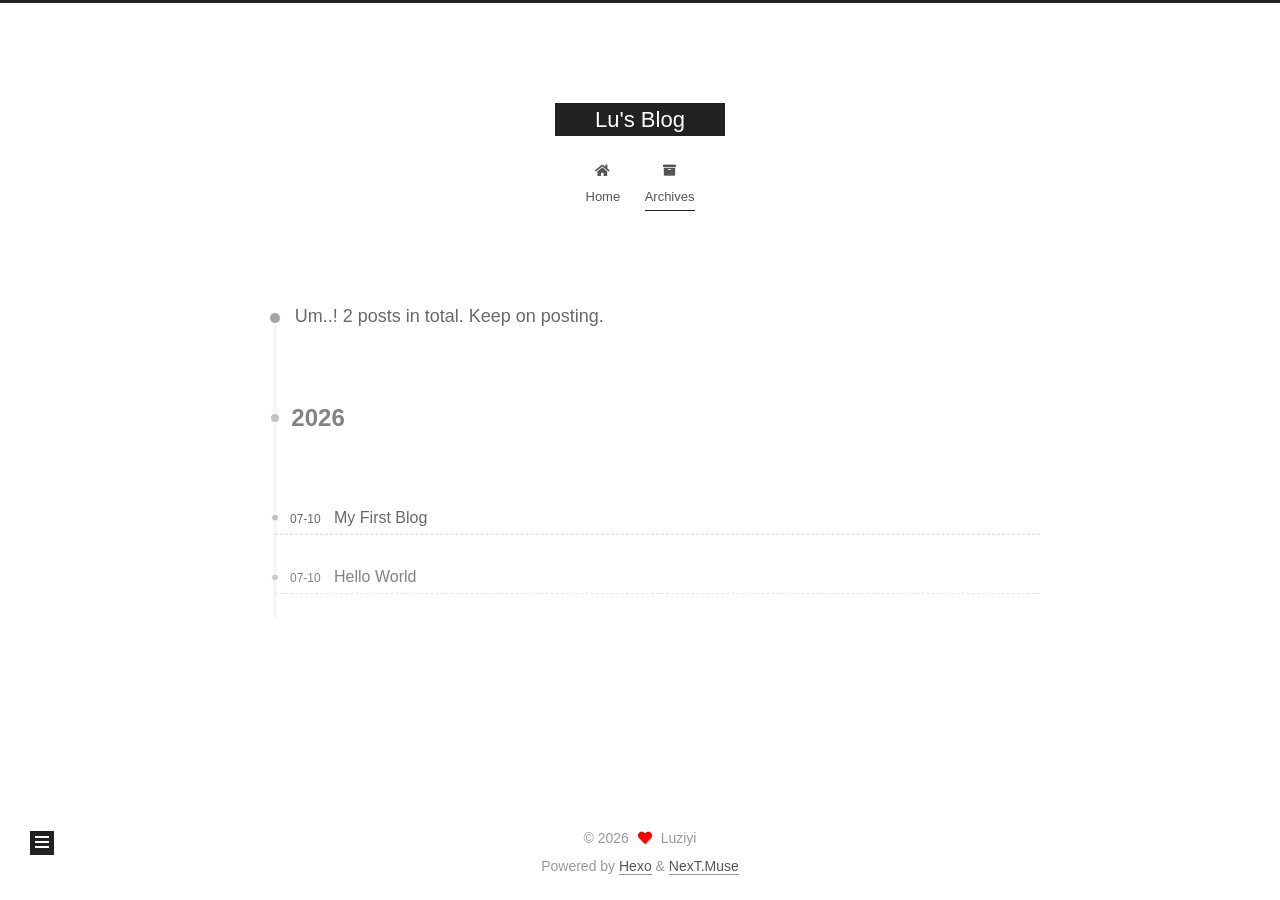
==== commit dab2f2de: "Site updated: 2026-07-10 17:17:16" ====
--- a/archives/index.html
+++ b/archives/index.html
@@ -17,18 +17,18 @@
 
 <script id="hexo-configurations">
     var NexT = window.NexT || {};
-    var CONFIG = {"hostname":"example.com","root":"/","scheme":"Muse","version":"7.8.0","exturl":false,"sidebar":{"position":"left","display":"post","padding":18,"offset":12,"onmobile":false},"copycode":{"enable":false,"show_result":false,"style":null},"back2top":{"enable":true,"sidebar":false,"scrollpercent":false},"bookmark":{"enable":false,"color":"#222","save":"auto"},"fancybox":false,"mediumzoom":false,"lazyload":false,"pangu":false,"comments":{"style":"tabs","active":null,"storage":true,"lazyload":false,"nav":null},"algolia":{"hits":{"per_page":10},"labels":{"input_placeholder":"Search for Posts","hits_empty":"We didn't find any results for the search: ${query}","hits_stats":"${hits} results found in ${time} ms"}},"localsearch":{"enable":false,"trigger":"auto","top_n_per_article":1,"unescape":false,"preload":false},"motion":{"enable":true,"async":false,"transition":{"post_block":"fadeIn","post_header":"slideDownIn","post_body":"slideDownIn","coll_header":"slideLeftIn","sidebar":"slideUpIn"}}};
+    var CONFIG = {"hostname":"luziyi342.github.io","root":"/","scheme":"Muse","version":"7.8.0","exturl":false,"sidebar":{"position":"left","display":"post","padding":18,"offset":12,"onmobile":false},"copycode":{"enable":false,"show_result":false,"style":null},"back2top":{"enable":true,"sidebar":false,"scrollpercent":false},"bookmark":{"enable":false,"color":"#222","save":"auto"},"fancybox":false,"mediumzoom":false,"lazyload":false,"pangu":false,"comments":{"style":"tabs","active":null,"storage":true,"lazyload":false,"nav":null},"algolia":{"hits":{"per_page":10},"labels":{"input_placeholder":"Search for Posts","hits_empty":"We didn't find any results for the search: ${query}","hits_stats":"${hits} results found in ${time} ms"}},"localsearch":{"enable":false,"trigger":"auto","top_n_per_article":1,"unescape":false,"preload":false},"motion":{"enable":true,"async":false,"transition":{"post_block":"fadeIn","post_header":"slideDownIn","post_body":"slideDownIn","coll_header":"slideLeftIn","sidebar":"slideUpIn"}}};
   </script>
 
   <meta property="og:type" content="website">
-<meta property="og:title" content="Hexo">
-<meta property="og:url" content="http://example.com/archives/index.html">
-<meta property="og:site_name" content="Hexo">
+<meta property="og:title" content="Lu&#39;s Blog">
+<meta property="og:url" content="http://luziyi342.github.io/archives/index.html">
+<meta property="og:site_name" content="Lu&#39;s Blog">
 <meta property="og:locale" content="en_US">
-<meta property="article:author" content="John Doe">
+<meta property="article:author" content="Luziyi">
 <meta name="twitter:card" content="summary">
 
-<link rel="canonical" href="http://example.com/archives/">
+<link rel="canonical" href="http://luziyi342.github.io/archives/">
 
 
 <script id="page-configurations">
@@ -41,7 +41,7 @@
   };
 </script>
 
-  <title>Archive | Hexo</title>
+  <title>Archive | Lu's Blog</title>
   
 
 
@@ -92,7 +92,7 @@
 
     <a href="/" class="brand" rel="start">
       <span class="logo-line-before"><i></i></span>
-      <h1 class="site-title">Hexo</h1>
+      <h1 class="site-title">Lu's Blog</h1>
       <span class="logo-line-after"><i></i></span>
     </a>
   </div>
@@ -260,7 +260,7 @@
 
       <div class="site-overview-wrap sidebar-panel">
         <div class="site-author motion-element" itemprop="author" itemscope itemtype="http://schema.org/Person">
-  <p class="site-author-name" itemprop="name">John Doe</p>
+  <p class="site-author-name" itemprop="name">Luziyi</p>
   <div class="site-description" itemprop="description"></div>
 </div>
 <div class="site-state-wrap motion-element">
@@ -304,7 +304,7 @@
   <span class="with-love">
     <i class="fa fa-heart"></i>
   </span>
-  <span class="author" itemprop="copyrightHolder">John Doe</span>
+  <span class="author" itemprop="copyrightHolder">Luziyi</span>
 </div>
   <div class="powered-by">Powered by <a href="https://hexo.io/" class="theme-link" rel="noopener" target="_blank">Hexo</a> & <a href="https://muse.theme-next.org/" class="theme-link" rel="noopener" target="_blank">NexT.Muse</a>
   </div>
--- a/css/main.css
+++ b/css/main.css
@@ -1168,7 +1168,7 @@
 }
 .links-of-author a::before,
 .links-of-author span.exturl::before {
-  background: #acffdd;
+  background: #99ff62;
   border-radius: 50%;
   content: ' ';
   display: inline-block;
